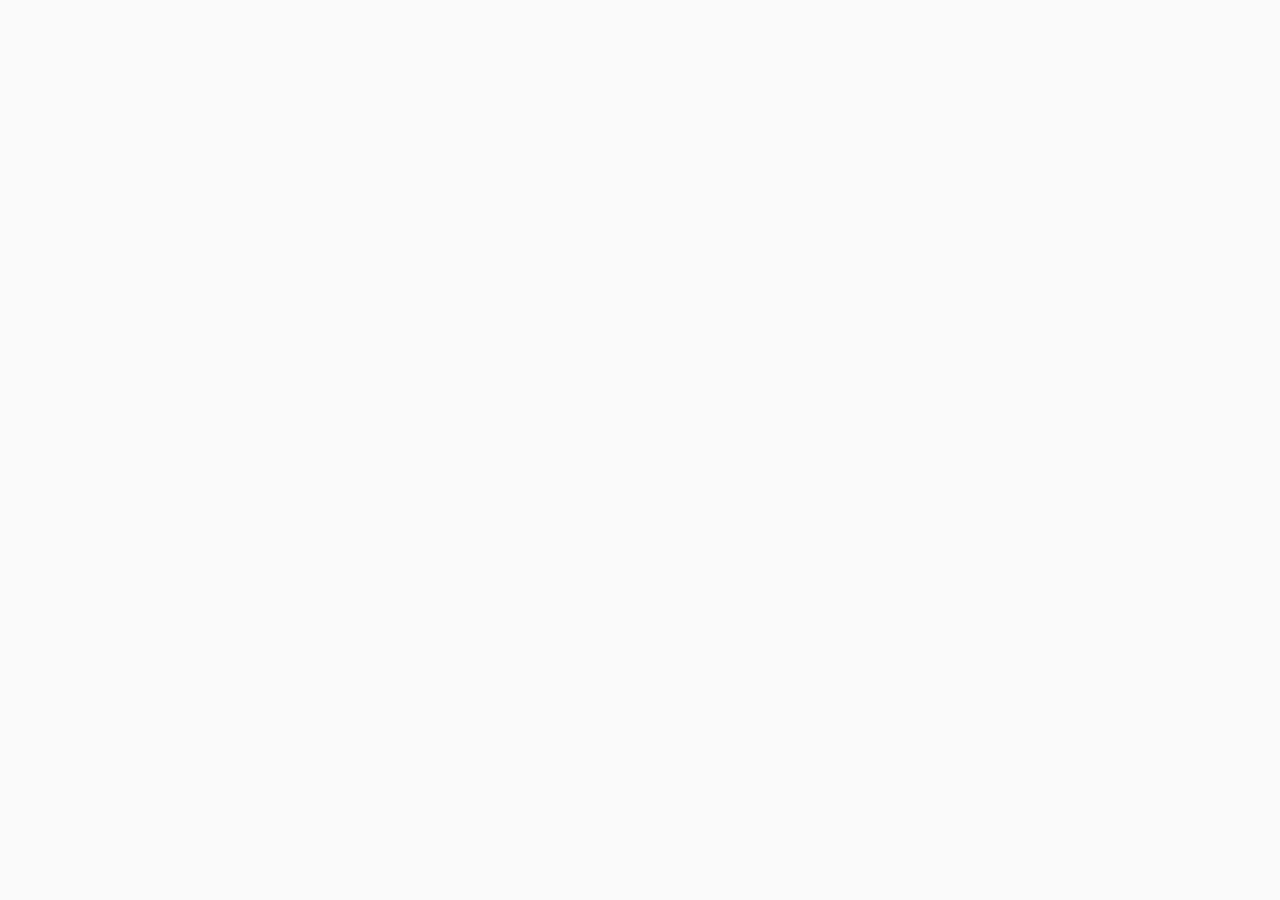
==== capital.html @ a4e28d0f "final" ====
<!DOCTYPE html>
<html lang="en">
<head>
    <meta charset="UTF-8">
    <meta name="viewport" content="width=device-width, initial-scale=1.0">
    <title>La capital de misisones</title>
    <link rel="stylesheet" href="styles.css" type="text/css">
</head>
<body>
    
</body>
</html>
---- styles.css ----
@import url('https://fonts.googleapis.com/css2?family=Montserrat&display=swap');
@import url('https://fonts.googleapis.com/css2?family=Scheherazade+New&display=swap');
h1{
    text-align:center;
    font-style: italic;
    font-family: 'Montserrat', sans-serif;
}
p{
    text-align: center;
}
body{
    color:rgb(22, 14, 14);
    background-color: rgb(250, 250, 250);
    /*background-attachment: fixed;*/
    background-size: cover;
    font-weight: 800;
    font-size: 1.2em;


}

.etiqueta {
  font-size: 1.5em;
  float: left;
}

.alineacion-imagen{
    float: right;
}
h1{
    text-align: center;
    font-family: 'Scheherazade New', serif;
}
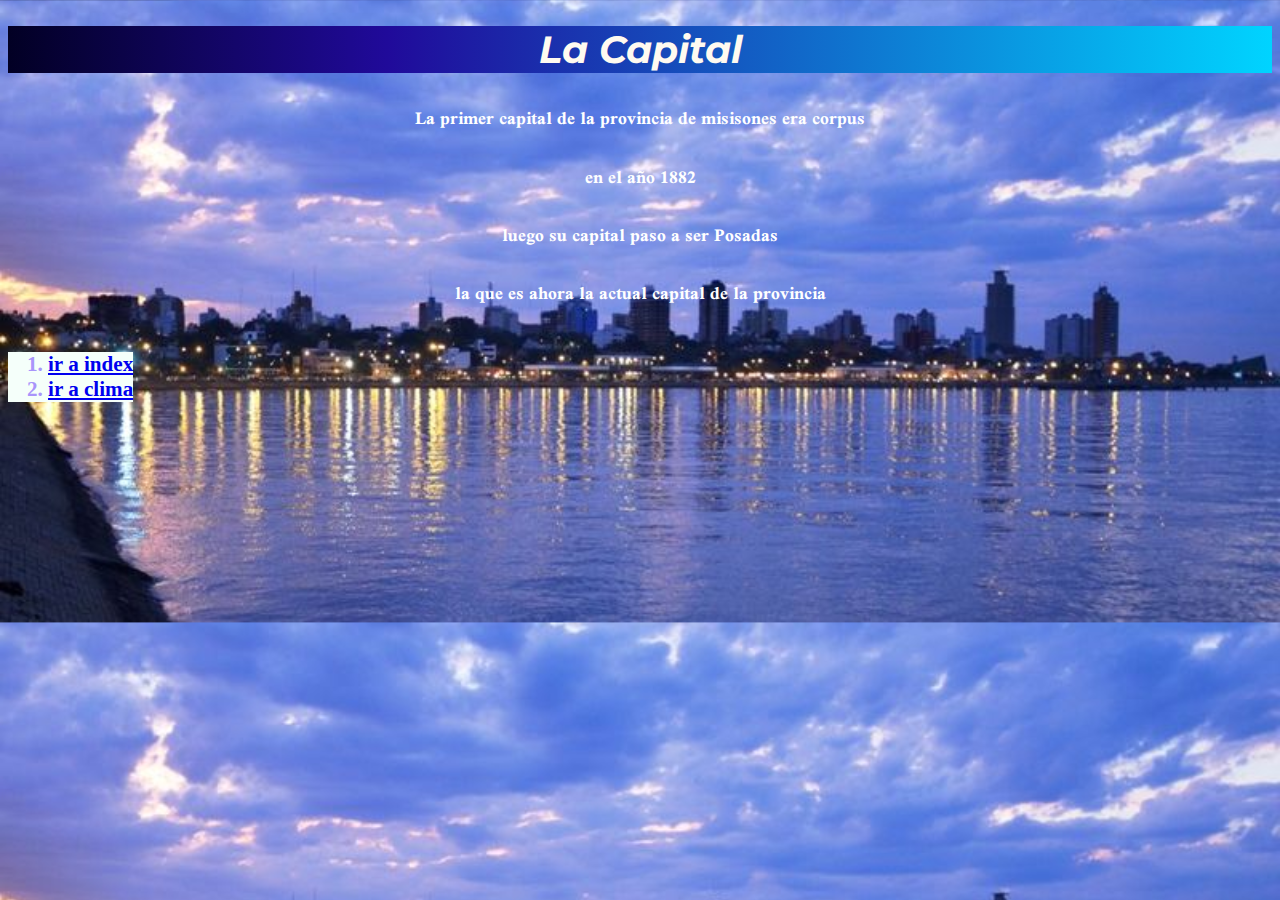
==== commit 7c9a0e78: "final" ====
--- a/capital.html
+++ b/capital.html
@@ -5,8 +5,21 @@
     <meta name="viewport" content="width=device-width, initial-scale=1.0">
     <title>La capital de misisones</title>
     <link rel="stylesheet" href="styles.css" type="text/css">
+     
 </head>
-<body>
+<body class="body-comun" >
+    
+    <h1> La Capital</h1>
+    <p>La primer capital de la provincia de misisones era corpus</p>
+    <p>en el año 1882</p>
+    <p>luego su capital paso a ser Posadas </p>
+    <p>la que es ahora la actual capital de la provincia</p>
+
+    <ol class="etiqueta">
+        <li> <a href="index.html">ir a index</a> </li>
+        <li> <a href="clima.html"> ir a clima</a></li>
+    </ol>
+   
     
 </body>
 </html>--- a/styles.css
+++ b/styles.css
@@ -1,33 +1,66 @@
 @import url('https://fonts.googleapis.com/css2?family=Montserrat&display=swap');
 @import url('https://fonts.googleapis.com/css2?family=Scheherazade+New&display=swap');
+@import url('https://fonts.googleapis.com/css2?family=Scheherazade+New:wght@700&display=swap');
+@import url('https://fonts.googleapis.com/css2?family=Open+Sans&display=swap');
 h1{
     text-align:center;
     font-style: italic;
     font-family: 'Montserrat', sans-serif;
+    color: floralwhite;
+    background: rgb(0, 0, 0);
+    background: linear-gradient(90deg, rgba(2,0,36,1) 0%, rgba(32,10,154,1) 30%, rgba(0,212,255,1) 100%); 
+    
+
 }
-p{
+
+.misiones{
+    background-color: mintcream;
+    font-size:1.2em;
+    color: black;
     text-align: center;
+   
+
 }
-body{
+.misiones p {
+    font-family: 'Open Sans', sans-serif;
+    text-align: center;
+    font-size: 1.2em;
+    
+
+}
+
+.body-comun{
+
     color:rgb(22, 14, 14);
-    background-color: rgb(250, 250, 250);
     /*background-attachment: fixed;*/
     background-size: cover;
     font-weight: 800;
     font-size: 1.2em;
-
+    background-image:url("imagenes/posadas.jpg");
+    color: white;
 
 }
 
 .etiqueta {
-  font-size: 1.5em;
-  float: left;
+    font-size: 1.1em;
+    color: rgb(169, 149, 250);
+    float: left;
+    text-align: center;
+    background-color: mintcream;
+ 
 }
 
 .alineacion-imagen{
     float: right;
+
 }
-h1{
+
+.body-comun p{
+  
+    font-family: 'Scheherazade New', serif;
     text-align: center;
-    font-family: 'Scheherazade New', serif;
-}+
+}
+
+
+
